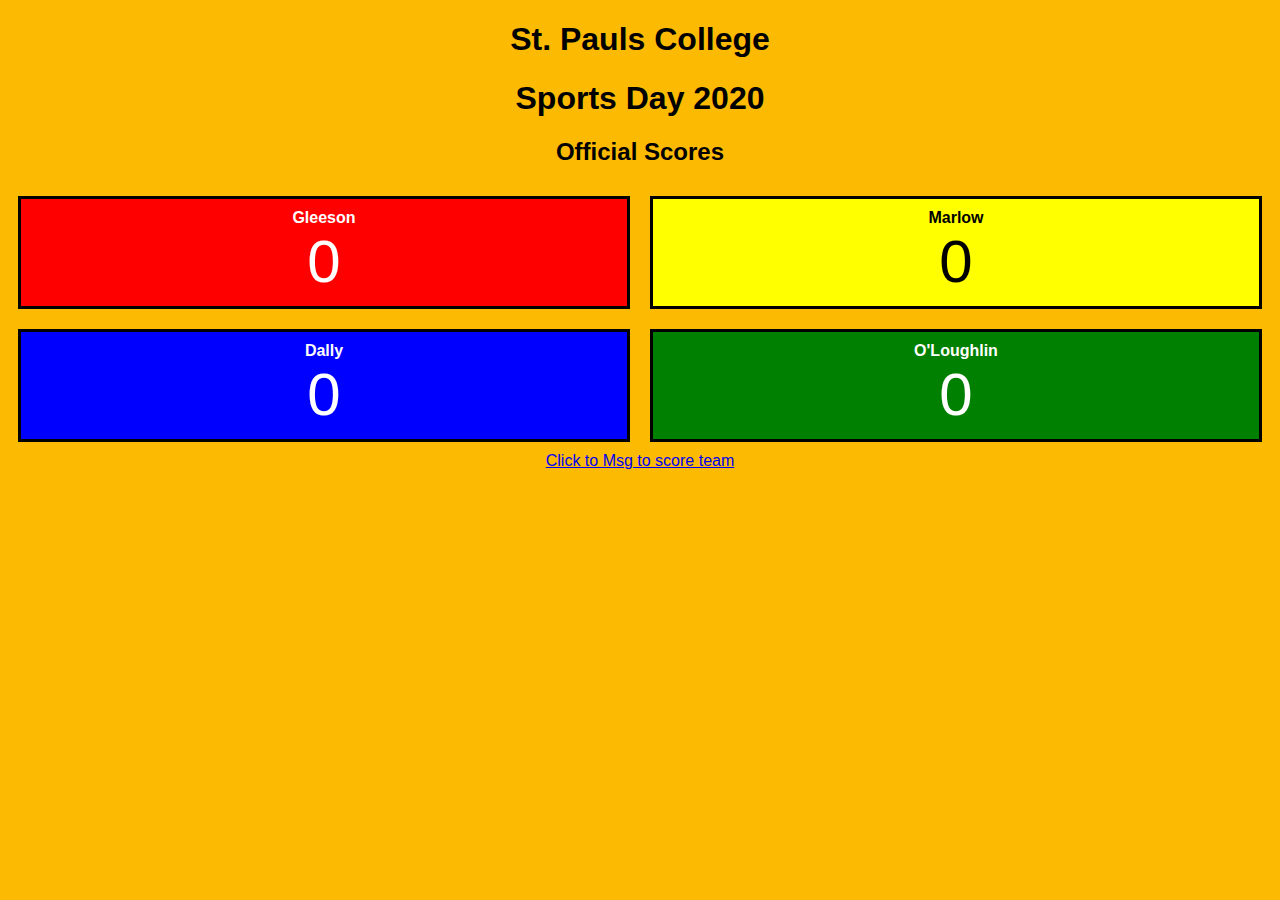
==== index.html @ e127ebbd "link name added" ====
<!DOCTYPE html>
<html lang="en" >
<head>
  <meta charset="UTF-8">
  <title>Sports Day 2020 Scores</title>
  <link rel="stylesheet" href="./style.css">

</head>
<body>
<!-- partial:index.partial.html -->
<h1 class="title">
  St. Pauls College
  </h1>
<h1 class="title">
  Sports Day 2020
</h1>
<h2 class="title">
  Official Scores
  </h2>

 <div class="grid-container">
  <div class="grid-item g">
    <p class="name">Gleeson</p>
    <p class="score">0</p>
  </div>
  <div class="grid-item m">
    <p class="name">Marlow</p>
    <p class="score">0</p>
  </div>
  <div class="grid-item d">
    <p class="name">Dally</p>
    <p class="score">0</p>
  </div>
  <div class="grid-item o">
    <p class="name">O'Loughlin</p>
    <p class="score">0</p>
  </div>
</div>
<!-- partial -->
  
<a href="url">Click to Msg to score team</a>

</body>
</html>
---- style.css ----
body {
background: #fcba03;
  font-family: sans-serif;
  text-align: center;
}

.grid-container {
  display: grid;
  grid-template-columns: 1fr 1fr;
  grid-template-rows: 1fr 1fr;
}

@media(max-width: 1000px) {
  .grid-container {
  grid-template-columns: 1fr;
  grid-template-rows: 1fr;
}
}

.grid-item {
  border: solid black;
  margin: 10px;

}

.name {
  margin: 0px;
  padding-top: 10px;
font-weight: bold;
}

.score {
  font-size: 60px;
  margin: 0px;
  padding-bottom: 10px;
  padding-right: 10px;
  padding-left: 10px;
}

.g {
  background-color: red;
  color: #fff;
}

.m {
  background-color: yellow;
}

.d {
  background-color: blue;
  color: #fff;
}

.o {
  background-color: green;
  color: #fff;
}
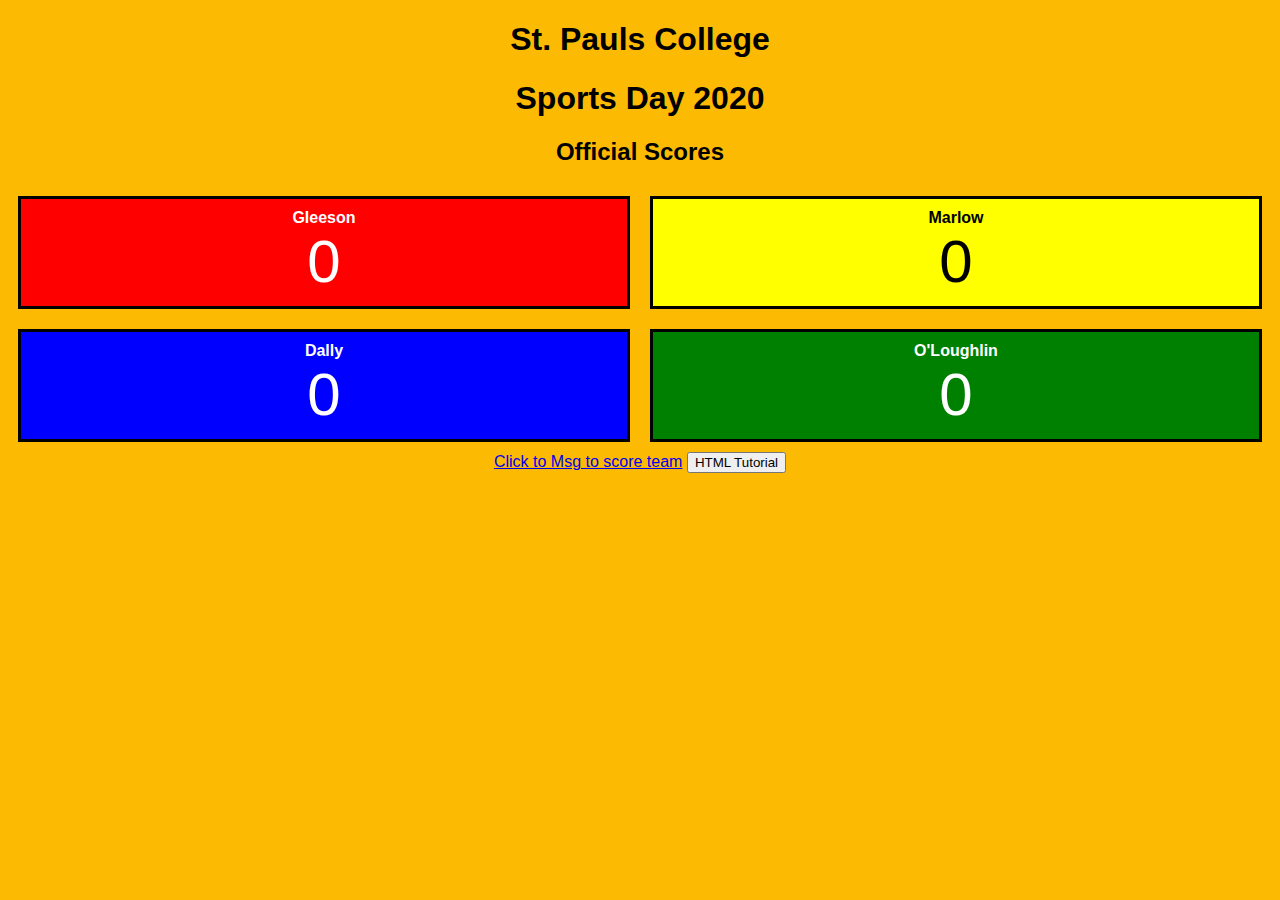
==== commit 368748e5: "c" ====
--- a/index.html
+++ b/index.html
@@ -39,6 +39,8 @@
 <!-- partial -->
   
 <a href="url">Click to Msg to score team</a>
+<button onclick="document.location='default.asp'">HTML Tutorial</button> 
+
 
 </body>
 </html>
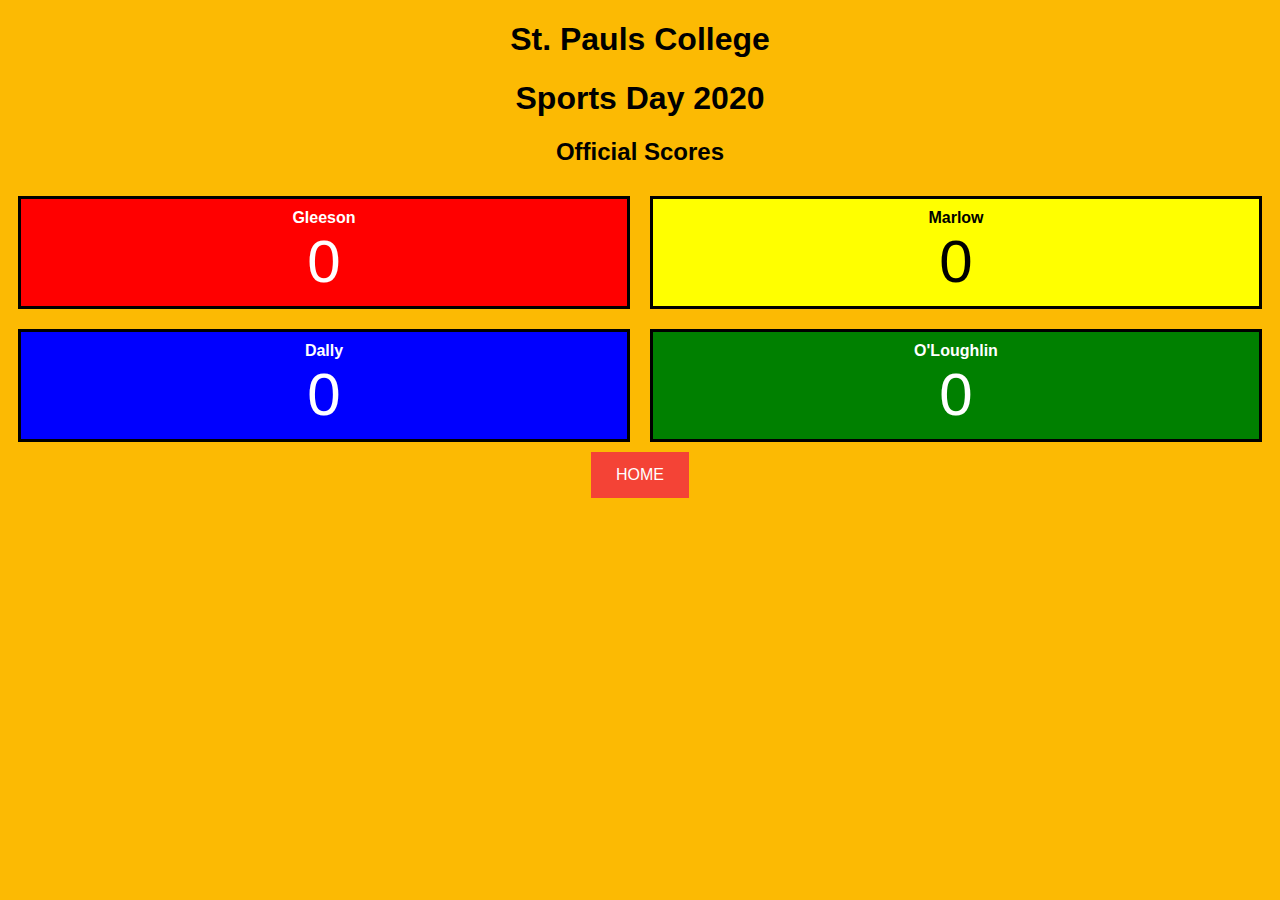
==== commit d3a1ce90: "button url connected home" ====
--- a/index.html
+++ b/index.html
@@ -38,9 +38,7 @@
 </div>
 <!-- partial -->
   
-<a href="url">Click to Msg to score team</a>
-<button onclick="document.location='default.asp'">HTML Tutorial</button> 
-
+<a href="www.b3dpc.com">HOME</a>
 
 </body>
 </html>
--- a/style.css
+++ b/style.css
@@ -55,3 +55,16 @@
   background-color: green;
   color: #fff;
 }
+
+a:link, a:visited {
+  background-color: #f44336;
+  color: white;
+  padding: 14px 25px;
+  text-align: center;
+  text-decoration: none;
+  display: inline-block;
+}
+
+a:hover, a:active {
+  background-color: red;
+}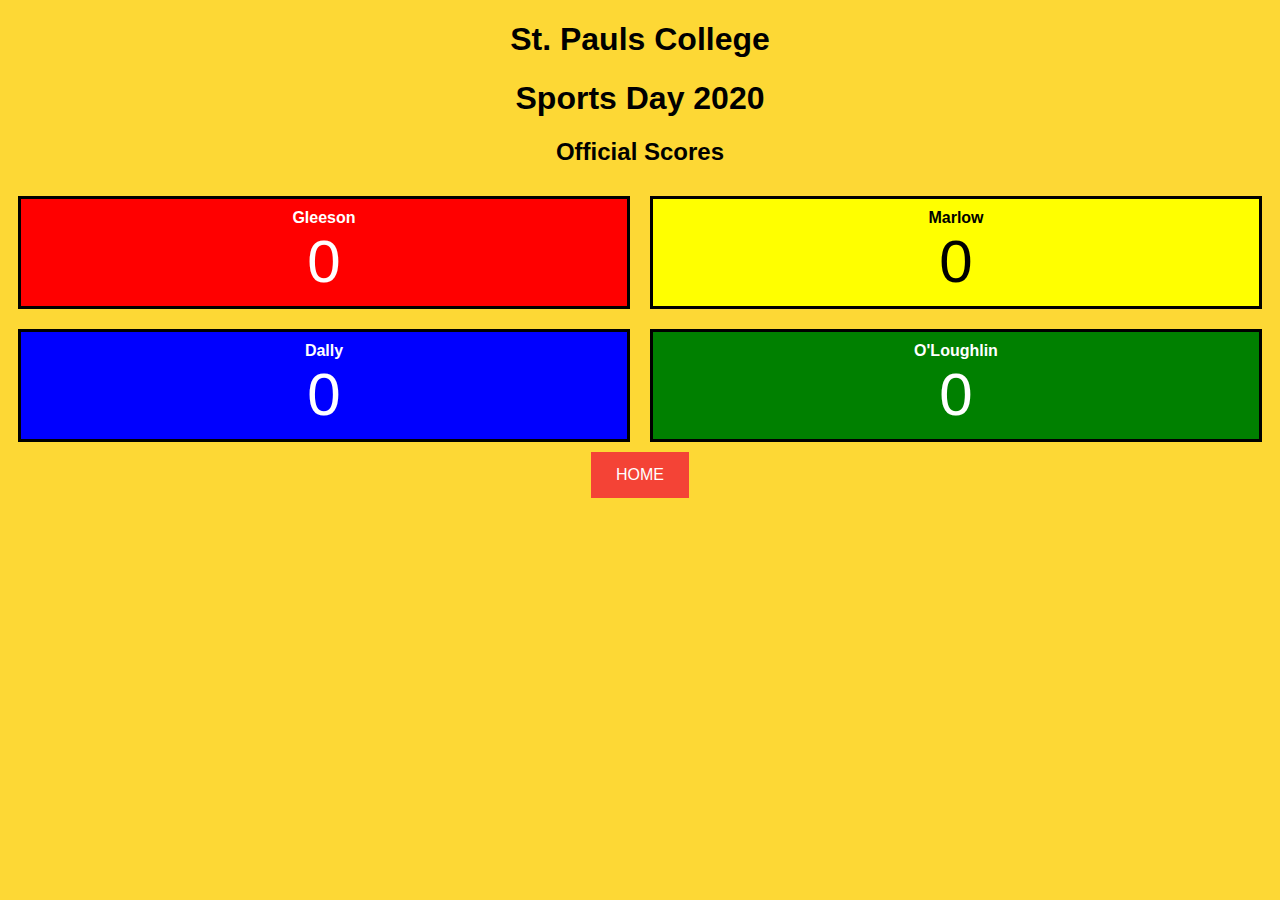
==== commit dfc6d8e0: "Rick Rollzzzz" ====
--- a/index.html
+++ b/index.html
@@ -2,6 +2,7 @@
 <html lang="en" >
 <head>
   <meta charset="UTF-8">
+  <meta name="viewport" content="width=device-width, initial-scale=1.0"> 
   <title>Sports Day 2020 Scores</title>
   <link rel="stylesheet" href="./style.css">
 
@@ -38,7 +39,7 @@
 </div>
 <!-- partial -->
   
-<a href="www.b3dpc.com">HOME</a>
+<a href="https://www.youtube.com/watch?v=dQw4w9WgXcQ">HOME</a>
 
 </body>
 </html>
--- a/style.css
+++ b/style.css
@@ -1,5 +1,5 @@
 body {
-background: #fcba03;
+background: #fdd835;
   font-family: sans-serif;
   text-align: center;
 }
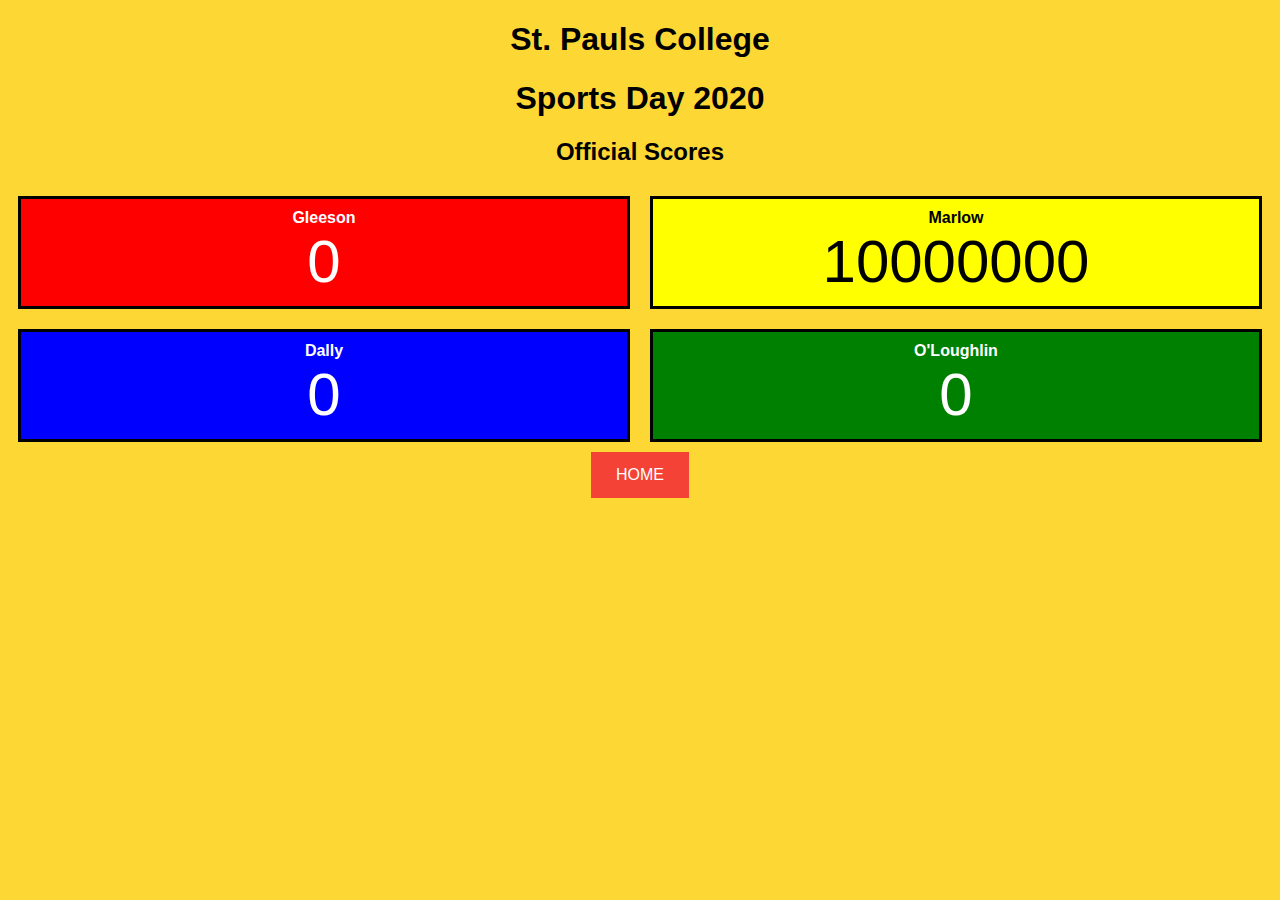
==== commit b9995852: "jjj" ====
--- a/index.html
+++ b/index.html
@@ -26,7 +26,7 @@
   </div>
   <div class="grid-item m">
     <p class="name">Marlow</p>
-    <p class="score">0</p>
+    <p class="score">10000000</p>
   </div>
   <div class="grid-item d">
     <p class="name">Dally</p>
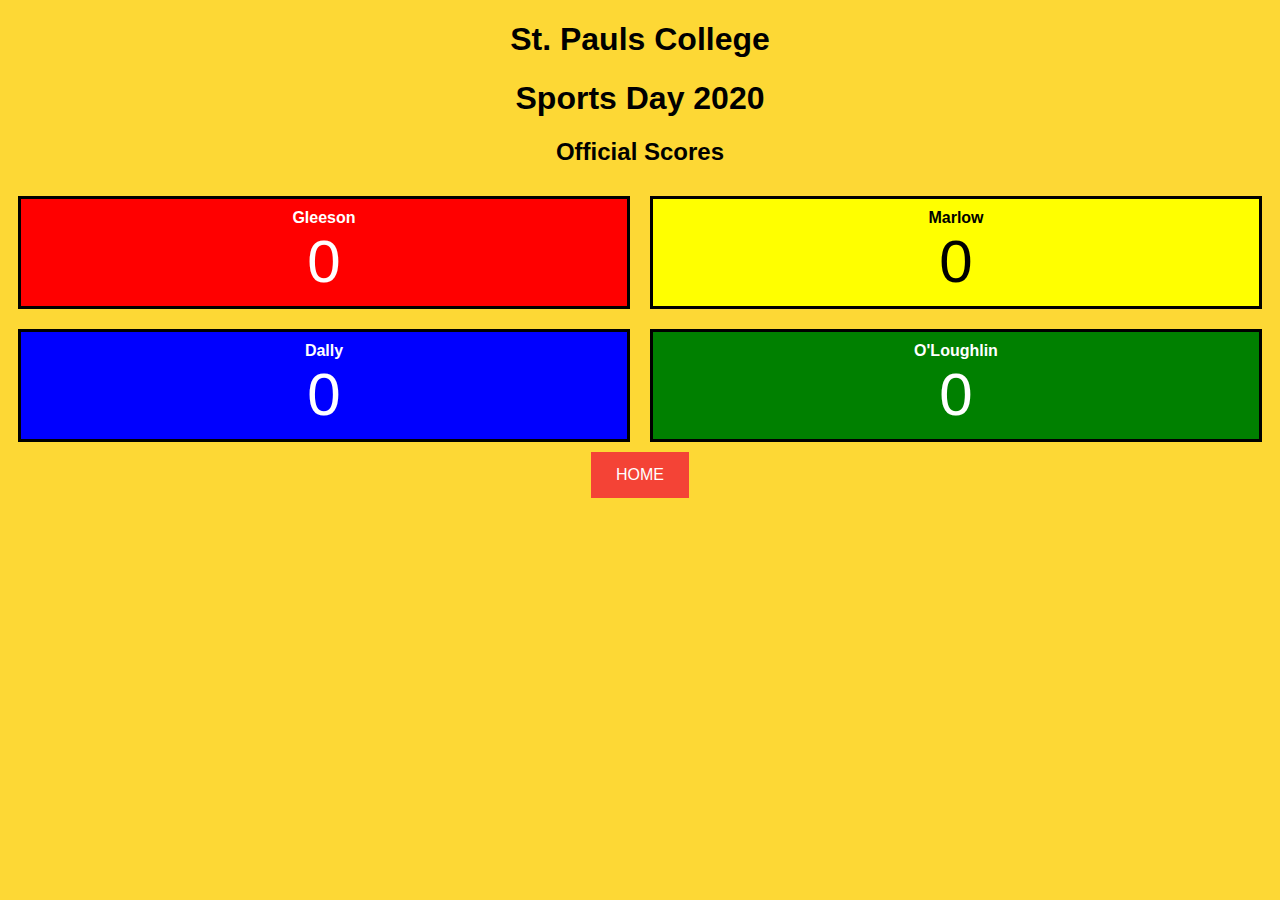
==== commit 237b2ae9: "comm" ====
--- a/index.html
+++ b/index.html
@@ -26,7 +26,7 @@
   </div>
   <div class="grid-item m">
     <p class="name">Marlow</p>
-    <p class="score">10000000</p>
+    <p class="score">0</p>
   </div>
   <div class="grid-item d">
     <p class="name">Dally</p>
